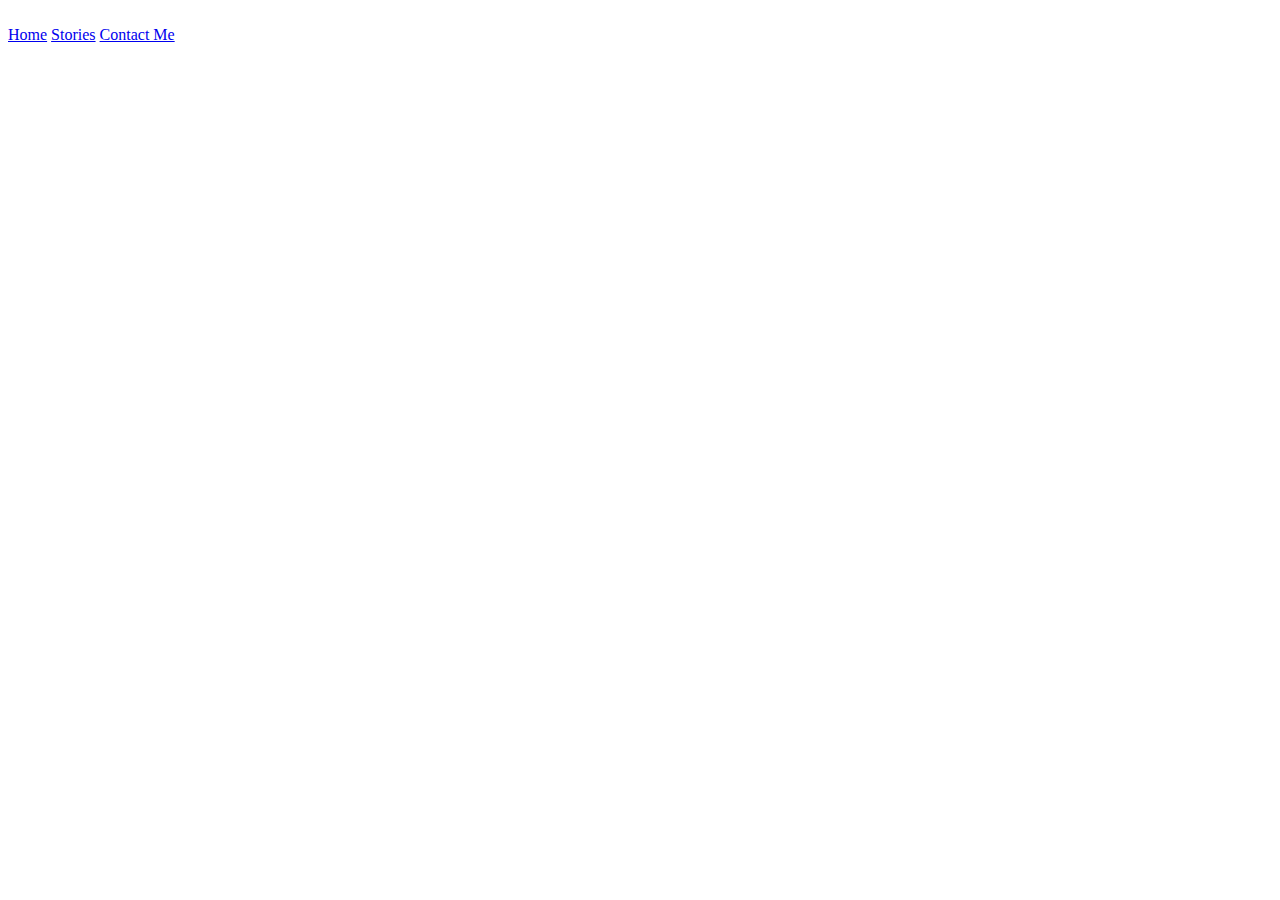
==== index.html @ e90235b4 "created all files and folders, laid out basic structure for home page, linked style sheet to index.h" ====
<!DOCTYPE html>
<html lang="en">
<head>
    <meta charset="UTF-8">
    <meta http-equiv="X-UA-Compatible" content="IE=edge">
    <meta name="viewport" content="width=device-width, initial-scale=1.0">
    <title>My Travel Website</title>
    <link rel="stylesheet" href="./css/style.css">
</head>
<body>
    <header><img src="" alt=""></header>
    <nav>
        <a href="./index.html">Home</a>
        <a href="./stories.html">Stories</a>
        <a href="./contact.html">Contact Me</a>
    </nav>

    <section><blockquote></blockquote></section>

    <main>
        <p>

        </p>
    </main>

    <footer></footer>
</body>
</html>
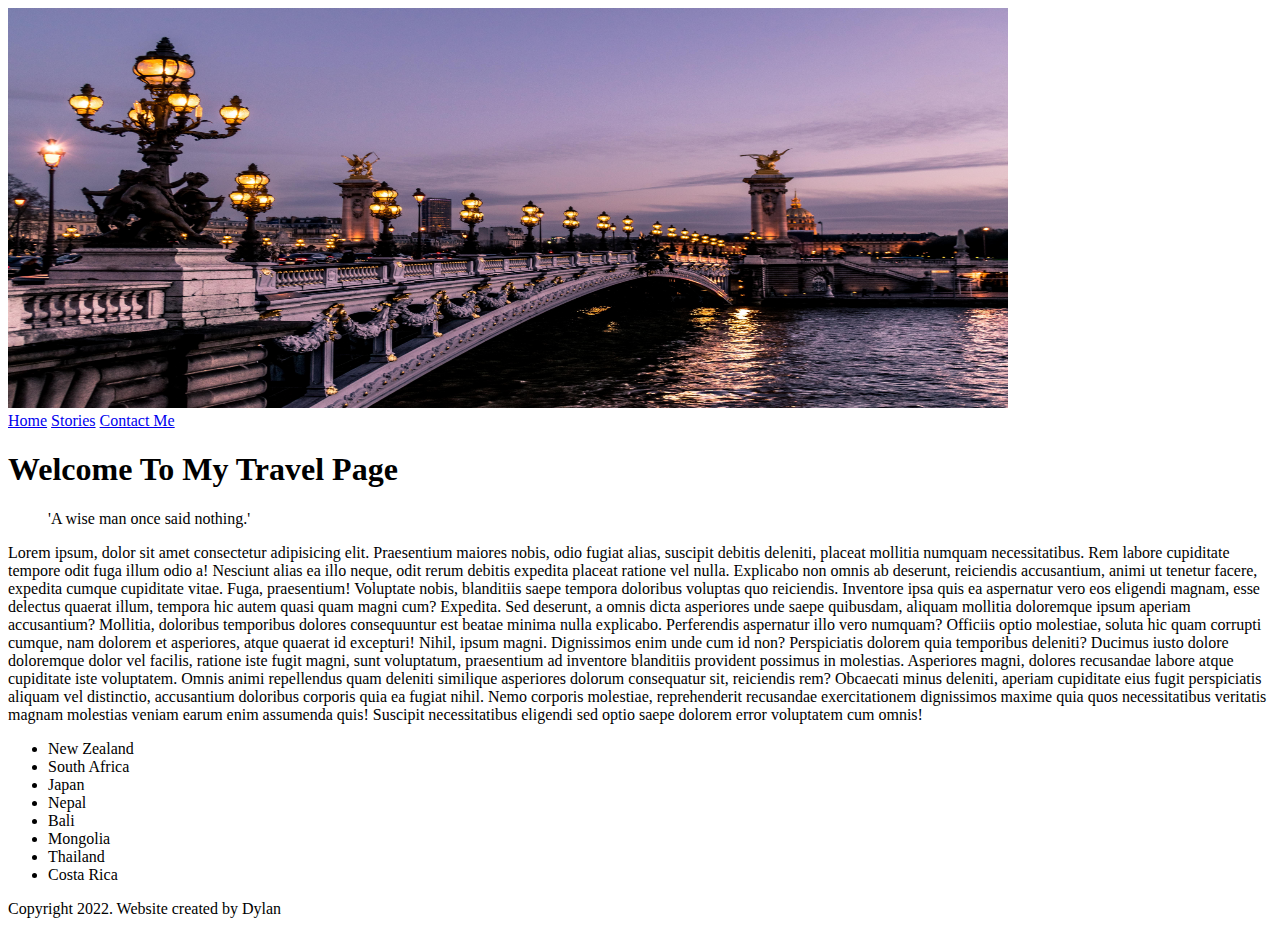
==== commit b1439d84: "Added content to home page." ====
--- a/index.html
+++ b/index.html
@@ -8,21 +8,46 @@
     <link rel="stylesheet" href="./css/style.css">
 </head>
 <body>
-    <header><img src="" alt=""></header>
-    <nav>
-        <a href="./index.html">Home</a>
-        <a href="./stories.html">Stories</a>
-        <a href="./contact.html">Contact Me</a>
-    </nav>
+    <header>
+        
+        <img id="header-image"src="./images/paris.jpg" alt="">
+        <nav>
+            <a href="./index.html">Home</a>
+            <a href="./stories.html">Stories</a>
+            <a href="./contact.html">Contact Me</a>
+        </nav>
+    
+    </header>
+    
 
-    <section><blockquote></blockquote></section>
+    <section>
+        <h1>Welcome To My Travel Page</h1>
+        <blockquote>'A wise man once said nothing.'</blockquote>
+    </section>
 
     <main>
         <p>
-
+            Lorem ipsum, dolor sit amet consectetur adipisicing elit. Praesentium maiores nobis, odio fugiat alias, suscipit debitis deleniti, placeat mollitia numquam necessitatibus. Rem labore cupiditate tempore odit fuga illum odio a!
+            Nesciunt alias ea illo neque, odit rerum debitis expedita placeat ratione vel nulla. Explicabo non omnis ab deserunt, reiciendis accusantium, animi ut tenetur facere, expedita cumque cupiditate vitae. Fuga, praesentium!
+            Voluptate nobis, blanditiis saepe tempora doloribus voluptas quo reiciendis. Inventore ipsa quis ea aspernatur vero eos eligendi magnam, esse delectus quaerat illum, tempora hic autem quasi quam magni cum? Expedita.
+            Sed deserunt, a omnis dicta asperiores unde saepe quibusdam, aliquam mollitia doloremque ipsum aperiam accusantium? Mollitia, doloribus temporibus dolores consequuntur est beatae minima nulla explicabo. Perferendis aspernatur illo vero numquam?
+            Officiis optio molestiae, soluta hic quam corrupti cumque, nam dolorem et asperiores, atque quaerat id excepturi! Nihil, ipsum magni. Dignissimos enim unde cum id non? Perspiciatis dolorem quia temporibus deleniti?
+            Ducimus iusto dolore doloremque dolor vel facilis, ratione iste fugit magni, sunt voluptatum, praesentium ad inventore blanditiis provident possimus in molestias. Asperiores magni, dolores recusandae labore atque cupiditate iste voluptatem.
+            Omnis animi repellendus quam deleniti similique asperiores dolorum consequatur sit, reiciendis rem? Obcaecati minus deleniti, aperiam cupiditate eius fugit perspiciatis aliquam vel distinctio, accusantium doloribus corporis quia ea fugiat nihil.
+            Nemo corporis molestiae, reprehenderit recusandae exercitationem dignissimos maxime quia quos necessitatibus veritatis magnam molestias veniam earum enim assumenda quis! Suscipit necessitatibus eligendi sed optio saepe dolorem error voluptatem cum omnis!
         </p>
+        <ul>
+            <li>New Zealand</li>
+            <li>South Africa</li>
+            <li>Japan</li>
+            <li>Nepal</li>
+            <li>Bali</li>
+            <li>Mongolia</li>
+            <li>Thailand</li>
+            <li>Costa Rica</li>
+        </ul>
     </main>
 
-    <footer></footer>
+    <footer>Copyright 2022. Website created by Dylan </footer>
 </body>
 </html>--- a/css/style.css
+++ b/css/style.css
@@ -0,0 +1,5 @@
+#header-image{
+    width: 1000px;
+    height: 400px;
+    
+}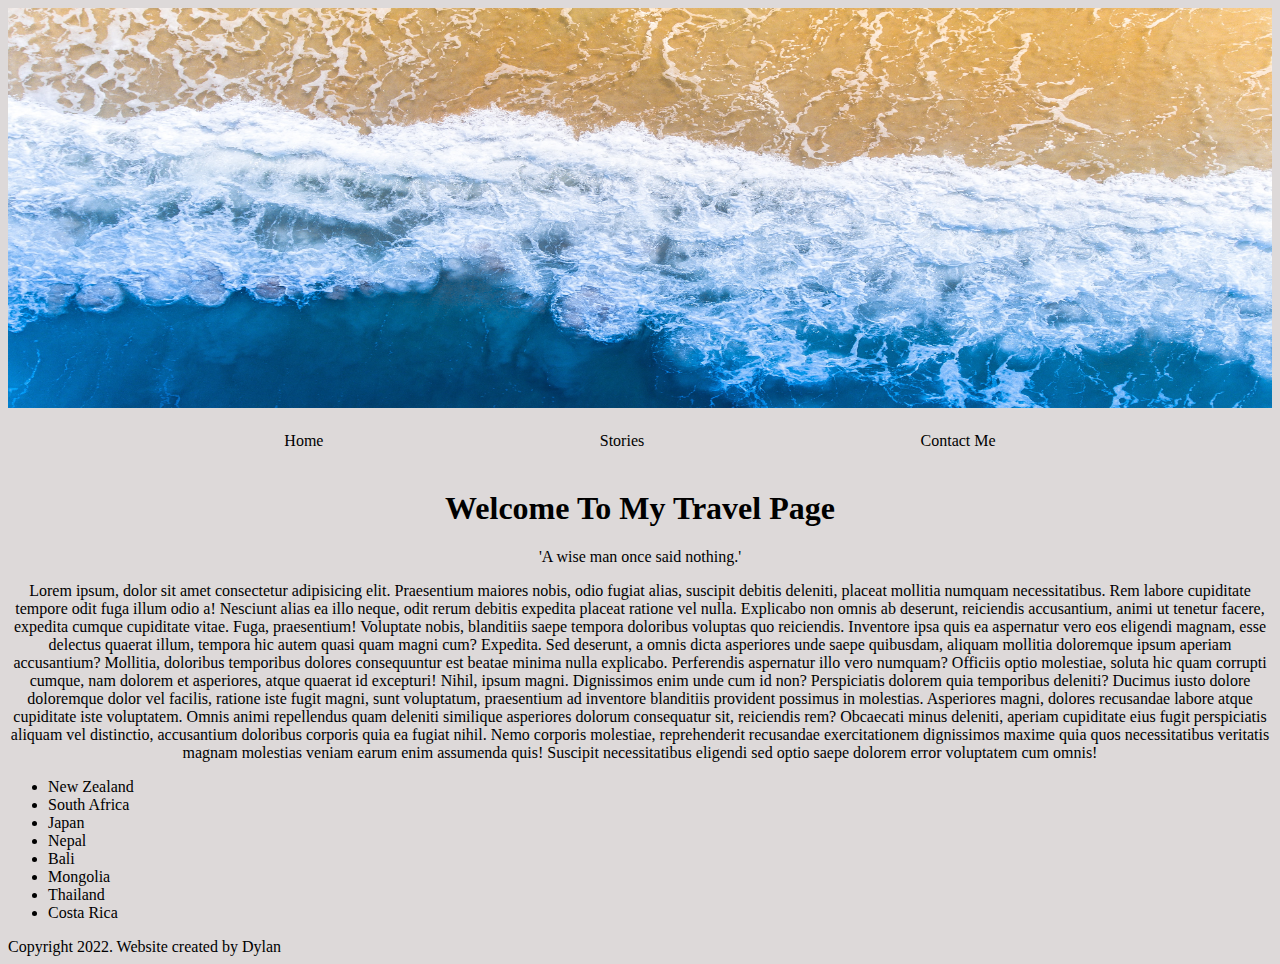
==== commit 565ad92f: "classs work" ====
--- a/index.html
+++ b/index.html
@@ -10,8 +10,8 @@
 <body>
     <header>
         
-        <img id="header-image"src="./images/paris.jpg" alt="">
-        <nav>
+        <img id="header-image" src="./images/ocean.jpg" alt="">
+        <nav id="main-nav">
             <a href="./index.html">Home</a>
             <a href="./stories.html">Stories</a>
             <a href="./contact.html">Contact Me</a>
--- a/css/style.css
+++ b/css/style.css
@@ -1,5 +1,40 @@
 #header-image{
-    width: 1000px;
+    width: 100%;
     height: 400px;
     
+}
+
+body{
+    background-color: rgb(221, 217, 217);
+}
+
+header{
+    text-align: center;
+}
+
+section{
+    text-align: center;
+    margin-top: 40px;
+}
+
+main p {
+    text-align: center;
+}
+
+nav{
+    display: flex;
+    justify-content: space-evenly;
+    margin: 20px auto;
+    
+}
+
+nav a {
+    text-decoration: none;
+    color: black;
+    
+}
+
+nav a:hover{
+    background-color: blue;
+    
 }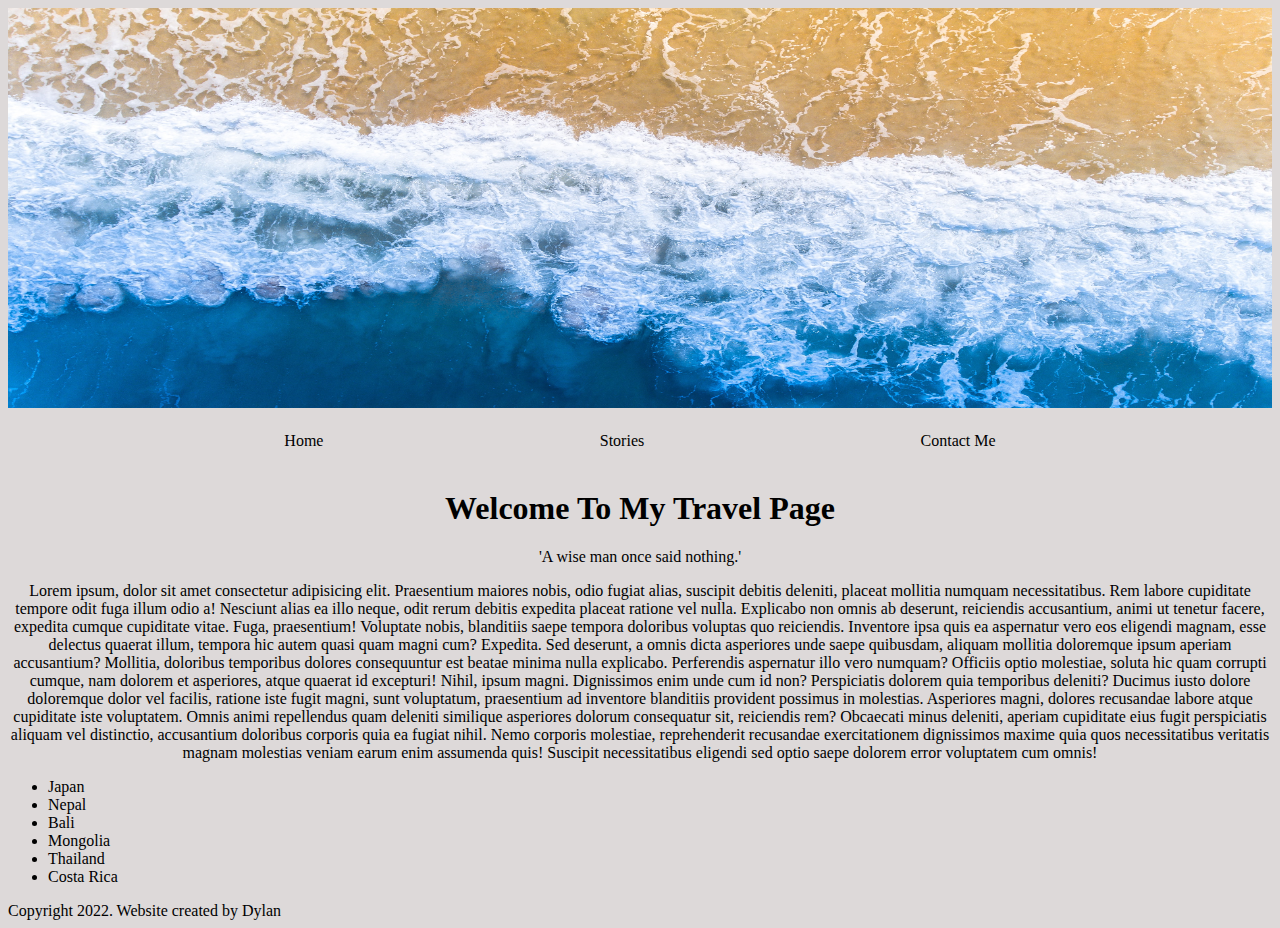
==== commit 988ddccd: "added to the stories page" ====
--- a/index.html
+++ b/index.html
@@ -37,8 +37,7 @@
             Nemo corporis molestiae, reprehenderit recusandae exercitationem dignissimos maxime quia quos necessitatibus veritatis magnam molestias veniam earum enim assumenda quis! Suscipit necessitatibus eligendi sed optio saepe dolorem error voluptatem cum omnis!
         </p>
         <ul>
-            <li>New Zealand</li>
-            <li>South Africa</li>
+            
             <li>Japan</li>
             <li>Nepal</li>
             <li>Bali</li>
